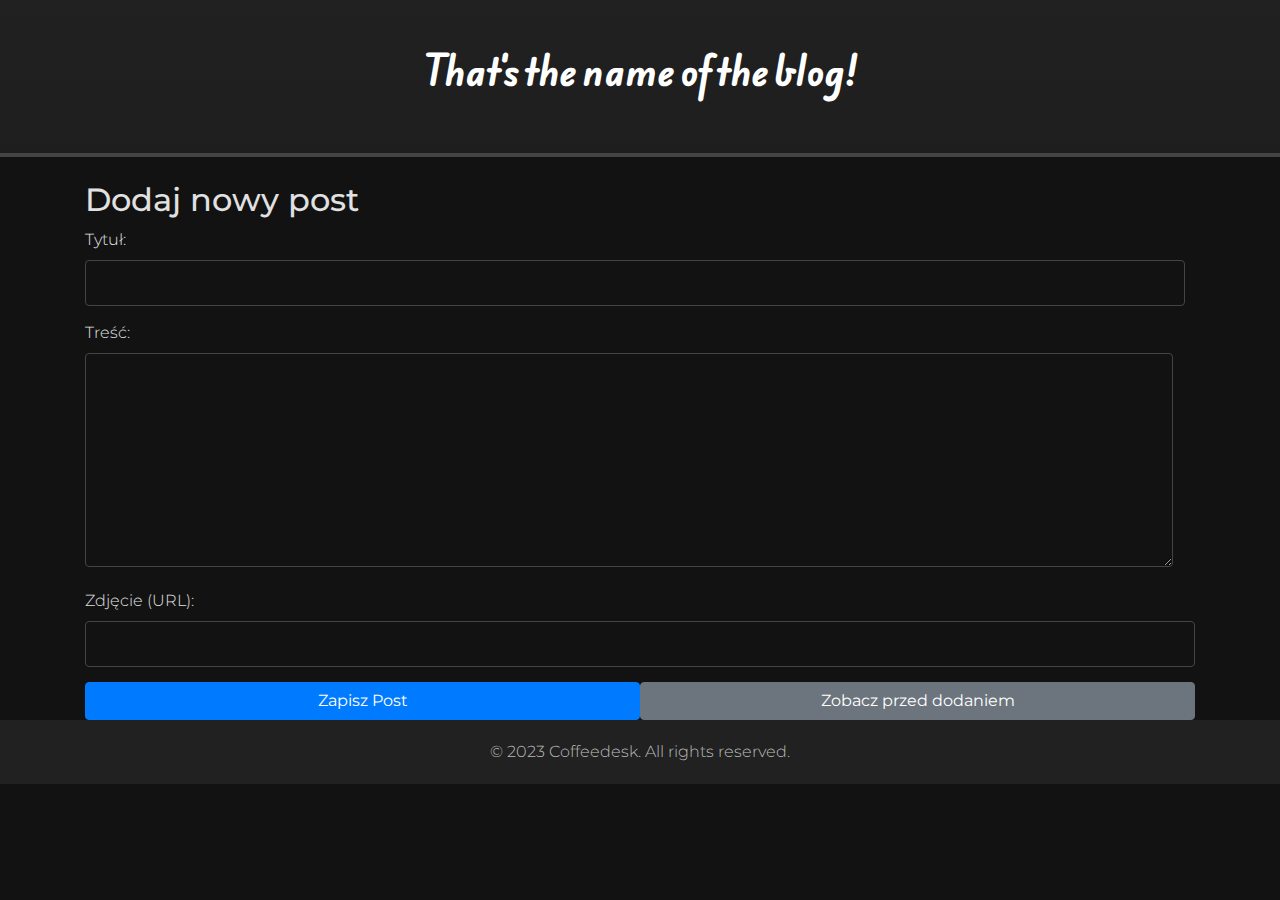
==== create.html @ 1b7a273f "First commit" ====
<!DOCTYPE html>
<html lang="pl">

<head>
    <meta charset="UTF-8">
    <meta name="viewport" content="width=device-width, initial-scale=1.0">
    <title>Coffeedesk Blog</title>
    <link rel="stylesheet" href="https://maxcdn.bootstrapcdn.com/bootstrap/4.0.0/css/bootstrap.min.css">
    <link rel="stylesheet" href="css/styles.css">
    <link
        href="https://fonts.googleapis.com/css2?family=Edu+AU+VIC+WA+NT+Hand:wght@400..700&family=Nunito+Sans:ital,opsz,wght@0,6..12,200..1000;1,6..12,200..1000&display=swap"
        rel="stylesheet">
    <link href="https://fonts.googleapis.com/css2?family=Montserrat:ital,wght@0,100..900;1,100..900&display=swap"
        rel="stylesheet">
</head>

<body>
    <section class="hero">
        <div class="container">
            <h1>That's the name of the blog!</h1>
        </div>
    </section>
    <div class="divider"></div>
    <main>
        <div class="container mt-4">
            <h2>Dodaj nowy post</h2>
            <form id="postForm" class="add-comment-form">
                <div class="form-group">
                    <label for="title">Tytuł:</label>
                    <input type="text" id="title" name="title" required>
                </div>
                <div class="form-group">
                    <label for="content">Treść:</label>
                    <textarea id="content" name="content" rows="8" required></textarea>
                </div>
                <div class="form-group">
                    <label for="image">Zdjęcie (URL):</label>
                    <input type="url" id="image" name="image">
                </div>
                <div class="d-flex justify-content-between">
                    <button type="submit" class="btn btn-primary">Zapisz Post</button>
                    <button type="submit" class="btn btn-secondary">Zobacz przed dodaniem</button>
                </div>
            </form>
        </div>
    </main>
    <footer>
        <div class="container">
            <p>&copy; 2023 Coffeedesk. All rights reserved.</p>
        </div>
    </footer>
    <script src="https://code.jquery.com/jquery-3.2.1.slim.min.js"></script>
    <script src="https://maxcdn.bootstrapcdn.com/bootstrap/4.0.0/js/bootstrap.min.js"></script>
</body>

</html>
---- css/styles.css ----
body {
    font-family: "Montserrat", sans-serif;
    font-optical-sizing: auto;
    font-weight: 300;
    font-style: normal;
    font-size: 16px;
    line-height: 1.5;
    color: #e1e1e1;
    background-color: #121212;
}

.hero {
    font-family: "Edu AU VIC WA NT Hand", cursive;
    font-optical-sizing: auto;
    font-weight: 100;
    font-style: normal;
    background-image: linear-gradient(to bottom, #212121, #1e1e1e);
    color: #fff;
    padding: 50px 0;
    text-align: center;
}

.hero h1 {
    font-size: 36px;
    font-weight: bold;
    margin-bottom: 10px;
}

.divider {
    height: 4px;
    background-color: #444;
}

.blog-posts {
    padding: 40px 0;
}

.post {
    background-color: #1e1e1e;
    padding: 20px;
    border-radius: 10px;
    margin-bottom: 20px;
    box-shadow: 0 0 10px rgba(0, 0, 0, 0.5);
}

.post-img {
    width: 60%;
    height: auto;
    border-radius: 10px 10px 0 0;
}

.post-title {
    font-size: 24px;
    font-weight: bold;
    margin-top: 15px;
}

.post-content {

    font-size: 20px;
    margin: 15px 0;
}

.sidebar {
    padding: 20px;
    background-color: #1e1e1e;
    border-radius: 10px;
    box-shadow: 0 0 10px rgba(0, 0, 0, 0.5);
}

.sidebar h3 {
    margin-bottom: 20px;
}

.post-preview {
    display: flex;
    margin-bottom: 20px;
}

.post-preview-img {
    width: 80px;
    height: 80px;
    border-radius: 10px;
    margin-right: 15px;
}

.post-preview-title {
    font-size: 16px;
    font-weight: bold;
    margin: 0;
}

.post-preview-date {
    font-size: 14px;
    color: #bbb;
}

footer {
    background-color: #212121;
    color: #bbb;
    padding: 20px 0;
    text-align: center;
}

footer p {
    margin: 0;
}


.add-coment-header {
    font-size: 24px;
    font-weight: bold;
    margin-top: 15px;
}


input[type="text"],
input[type="email"],
input[type="url"],
textarea {
    background-color: #121212;
    color: #e1e1e1;
    border: 1px solid #444;
    border-radius: 4px;
    padding: 10px;
    width: 100%;
    box-sizing: border-box;
}

textarea {
    width: calc(100% - 22px);
}

.form-row {
    display: flex;
    justify-content: space-between;
}

.form-group {
    margin-bottom: 15px;
    flex: 1;
}

.form-group:first-child {
    margin-right: 10px;
}

button {
    width: 100%;
    padding: 10px;
    background-color: #444;
    color: #e1e1e1;
    border: none;
    border-radius: 4px;
    cursor: pointer;
    transition: background-color 0.3s ease;
}

button:hover {
    background-color: #555;
}

.comments-section {
    margin-top: 40px;
    background-color: #1e1e1e;
    padding: 20px;
    border-radius: 10px;
    box-shadow: 0 0 10px rgba(0, 0, 0, 0.5);
}

.comments-header {
    font-size: 24px;
    font-weight: bold;
    margin-bottom: 20px;
    color: #e1e1e1;
}

.comment {
    margin-bottom: 20px;
    padding: 10px;
    border-bottom: 1px solid #444;
}

.comment-name {
    font-size: 18px;
    font-weight: bold;
    color: #e1e1e1;
}

.comment-date {
    font-size: 14px;
    color: #bbb;
    margin-bottom: 10px;
}

.comment-text {
    font-size: 16px;
    color: #e1e1e1;
}
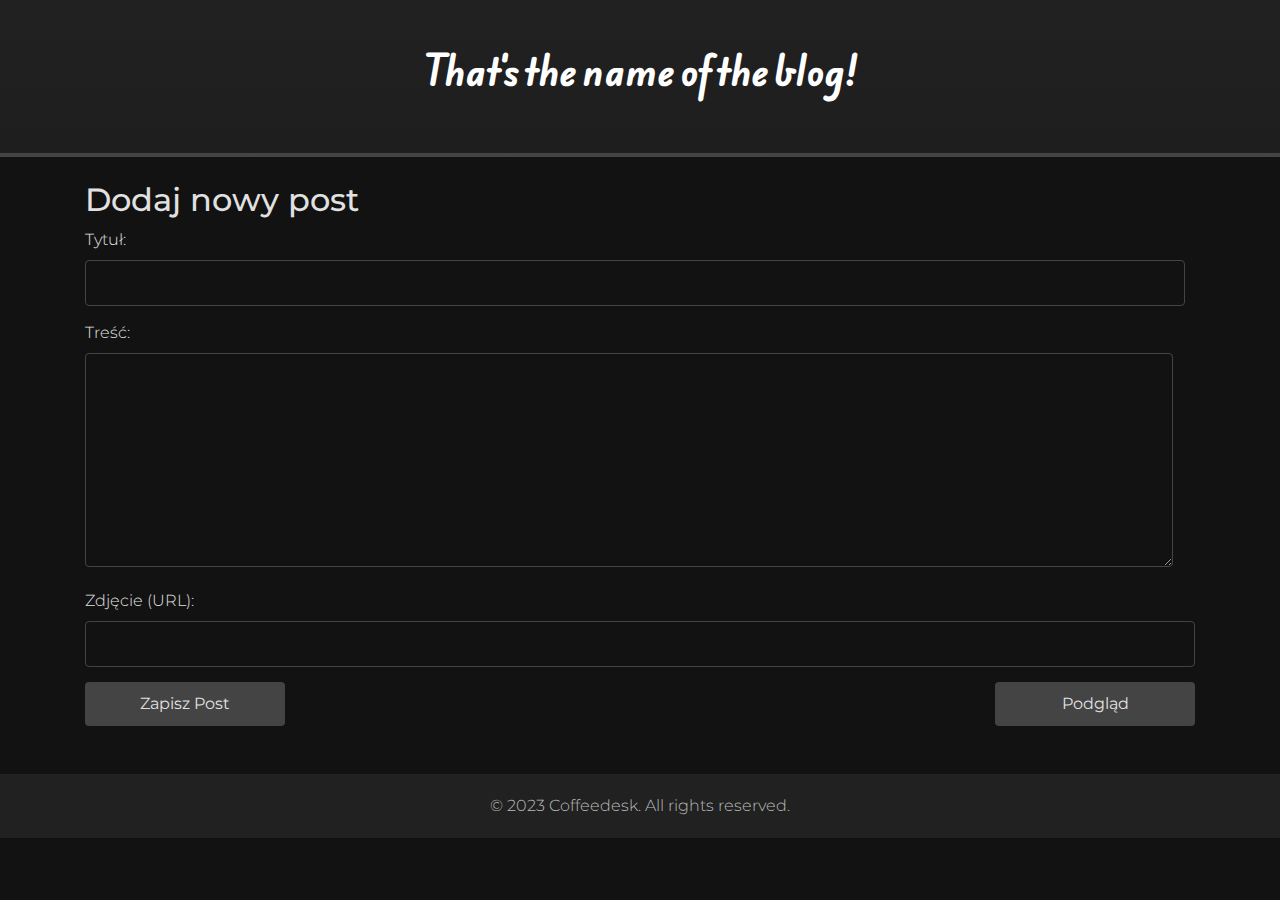
==== commit 0ac4299e: "add file overview.html, styling fixes" ====
--- a/create.html
+++ b/create.html
@@ -21,7 +21,7 @@
         </div>
     </section>
     <div class="divider"></div>
-    <main>
+    <main class="mb-5">
         <div class="container mt-4">
             <h2>Dodaj nowy post</h2>
             <form id="postForm" class="add-comment-form">
@@ -37,9 +37,9 @@
                     <label for="image">Zdjęcie (URL):</label>
                     <input type="url" id="image" name="image">
                 </div>
-                <div class="d-flex justify-content-between">
-                    <button type="submit" class="btn btn-primary">Zapisz Post</button>
-                    <button type="submit" class="btn btn-secondary">Zobacz przed dodaniem</button>
+                <div class="button-group d-flex justify-content-between">
+                    <button type="submit" class="btn btn-custom">Zapisz Post</button>
+                    <button type="button" class="btn btn-custom">Podgląd</button>
                 </div>
             </form>
         </div>
--- a/css/styles.css
+++ b/css/styles.css
@@ -43,6 +43,69 @@
     box-shadow: 0 0 10px rgba(0, 0, 0, 0.5);
 }
 
+.button-group {
+    display: flex;
+    justify-content: space-between;
+    gap: 20px;
+    /* Dodajemy odstęp między przyciskami */
+}
+
+.btn-custom {
+    padding: 10px 20px;
+    background-color: #444;
+    color: #e1e1e1;
+    border: none;
+    border-radius: 4px;
+    cursor: pointer;
+    transition: background-color 0.3s ease;
+    flex: 1;
+    /* Dodajemy elastyczność dla przycisków */
+    max-width: 200px;
+    /* Ustawiamy maksymalną szerokość przycisków */
+}
+
+.btn-custom:hover {
+    background-color: #555;
+}
+
+
+.post-list {
+    background-color: #1e1e1e;
+    padding: 20px;
+    border-radius: 10px;
+    margin-bottom: 20px;
+    box-shadow: 0 0 10px rgba(0, 0, 0, 0.5);
+    display: flex;
+    justify-content: space-between;
+    align-items: center;
+}
+
+.post-list .btn {
+    margin-left: 10px;
+    background-color: #444;
+    color: #e1e1e1;
+    border: none;
+    border-radius: 4px;
+    padding: 5px 10px;
+    cursor: pointer;
+    transition: background-color 0.3s ease;
+}
+
+.post-list .btn:hover {
+    background-color: #555;
+}
+
+.post-list .d-flex {
+    display: flex;
+    justify-content: flex-end;
+    gap: 10%;
+    /* Dodane odstępy między przyciskami */
+}
+
+button.btn-remove {
+    color: red !important;
+}
+
 .post-img {
     width: 60%;
     height: auto;
@@ -196,4 +259,4 @@
 .comment-text {
     font-size: 16px;
     color: #e1e1e1;
-}
+}